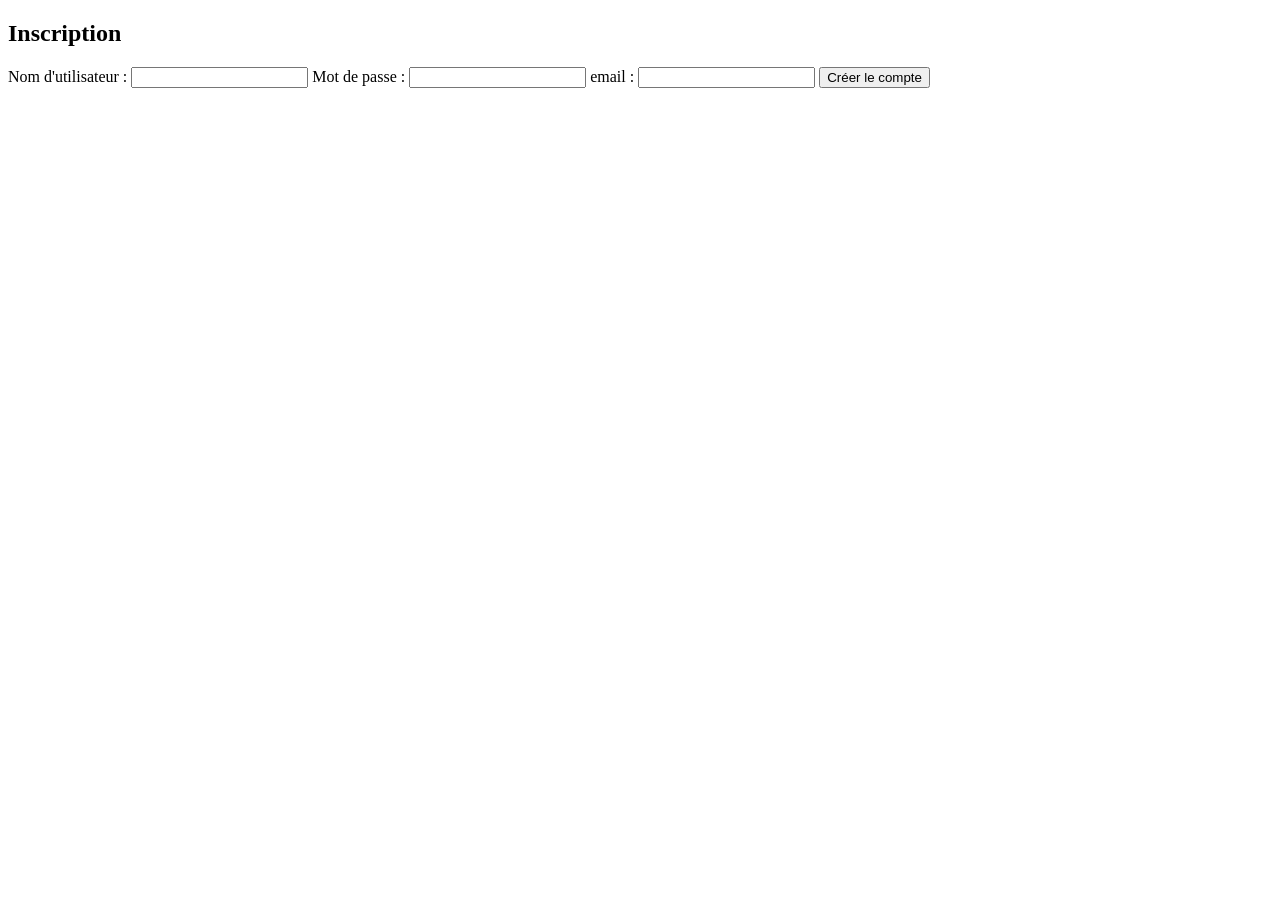
==== ServeurWeb/app/src/main/resources/templates/inscription.html @ 2b31949c "ajout des comptes et debut des test pour le backend" ====
<!DOCTYPE html>
<html xmlns:th="http://www.thymeleaf.org">
<head>
    <title>Créer un compte</title>
</head>
<body>
<h2>Inscription</h2>
<form th:action="@{/inscription}" method="post">
    <label>Nom d'utilisateur :</label>
    <input type="text" name="username" required />

    <label>Mot de passe :</label>
    <input type="password" name="password" required />

    <label>email :</label>
    <input type="text" name="email" required />

    <button type="submit">Créer le compte</button>
</form>
</body>
</html>
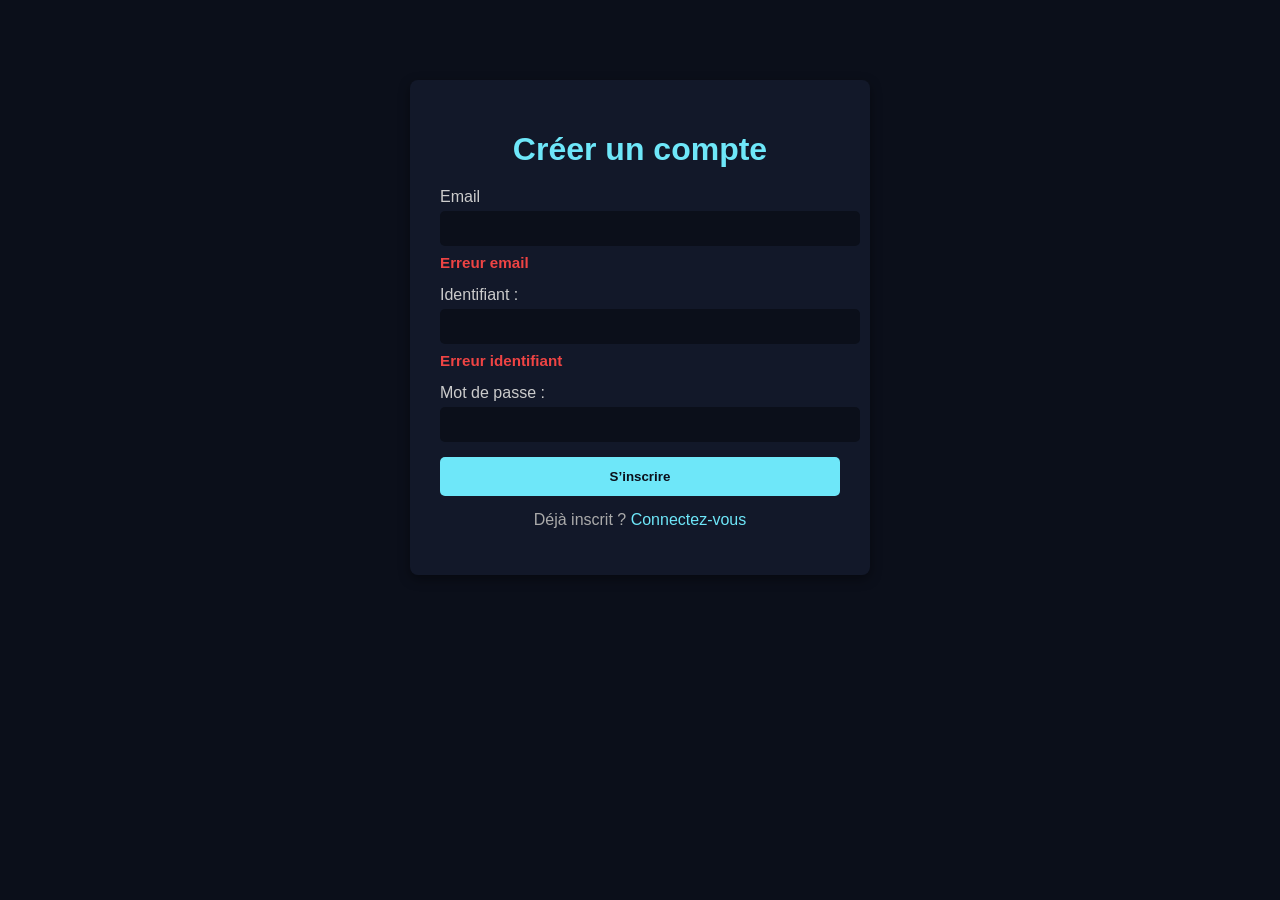
==== commit a84c08d1: "ajout de la page d'acceuil et profile, mise en propre des page de connexion et d'inscription" ====
--- a/ServeurWeb/app/src/main/resources/templates/inscription.html
+++ b/ServeurWeb/app/src/main/resources/templates/inscription.html
@@ -1,21 +1,39 @@
 <!DOCTYPE html>
-<html xmlns:th="http://www.thymeleaf.org">
+<html xmlns:th="http://www.thymeleaf.org" lang="fr">
 <head>
-    <title>Créer un compte</title>
+    <meta charset="UTF-8">
+    <title>Inscription</title>
+    <link th:href="@{/styles/style.css}"  href="../static/styles/style.css" rel="stylesheet">
+    <link th:href="@{/styles/login_insciption.css}"  href="../static/styles/login_insciption.css" rel="stylesheet">
 </head>
 <body>
-<h2>Inscription</h2>
-<form th:action="@{/inscription}" method="post">
-    <label>Nom d'utilisateur :</label>
-    <input type="text" name="username" required />
+    <div class="container">
+        <h1>Créer un compte</h1>
+        <form id="signupForm" th:action="@{/inscription}" th:object="${user}" method="post" novalidate>
 
-    <label>Mot de passe :</label>
-    <input type="password" name="password" required />
+            <div class="form-group">
+            <label for="email">Email</label>
+            <input type="email" id="email" name="email" th:field="*{email}" required />
+            <span class="error" id="emailError" th:if="${#fields.hasErrors('email')}" th:errors="*{email}">Erreur email</span>
+            </div>
 
-    <label>email :</label>
-    <input type="text" name="email" required />
 
-    <button type="submit">Créer le compte</button>
-</form>
+            <div class="form-group">
+            <label for="username">Identifiant :</label>
+            <input type="text" id="username" name="username"  th:field="*{identifiant}" required />
+            <span class="error" id="usernameError" th:if="${#fields.hasErrors('identifiant')}" th:errors="*{identifiant}">Erreur identifiant</span>
+            </div>
+
+            <div class="form-group">
+            <label for="password">Mot de passe :</label>
+            <input type="password" id="password" name="password" th:field="*{password}" required />
+            </div>
+
+            <button type="submit" class="btn">S’inscrire</button>
+        </form>
+        <p class="register-link">
+        Déjà inscrit ? <a th:href="@{/login}">Connectez-vous</a>
+        </p>
+    </div>
 </body>
 </html>
--- a/ServeurWeb/app/src/main/resources/static/styles/style.css
+++ b/ServeurWeb/app/src/main/resources/static/styles/style.css
@@ -0,0 +1,99 @@
+/* Style global */
+body {
+  font-family: Arial, sans-serif;
+  margin: 0;
+  background: #0b0f1a;
+  color: #f0f0f0;
+}
+
+/* Header */
+header {
+  background: #121829;
+  padding: 15px 30px;
+  display: flex;
+  justify-content: space-between;
+  align-items: center;
+}
+header .logo {
+  font-size: 20px;
+  font-weight: bold;
+  color: #6ee7f9;
+}
+header nav a {
+  color: #f0f0f0;
+  margin: 0 10px;
+  text-decoration: none;
+}
+
+/* Hero */
+.hero {
+  text-align: center;
+  padding: 60px 20px;
+  background: #1a2238;
+}
+.hero h1 {
+  margin-bottom: 15px;
+}
+.hero p {
+  margin-bottom: 20px;
+  color: #ccc;
+}
+.cta .btn {
+  margin: 5px;
+}
+
+/* Boutons */
+.btn {
+  display: inline-block;
+  padding: 10px 20px;
+  border-radius: 5px;
+  background: #6ee7f9;
+  color: #0b0f1a;
+  text-decoration: none;
+  font-weight: bold;
+}
+.btn-secondary {
+  background: #7c3aed;
+  color: #fff;
+}
+
+/* Sections */
+section {
+  padding: 40px 20px;
+}
+section h2 {
+  text-align: center;
+  margin-bottom: 30px;
+}
+
+/* Grille */
+.grid {
+  display: grid;
+  grid-template-columns: repeat(auto-fit, minmax(250px, 1fr));
+  gap: 20px;
+}
+
+/* Cartes */
+.card {
+  background: #121829;
+  padding: 20px;
+  border-radius: 8px;
+  text-align: center;
+}
+.card h3 {
+  margin-bottom: 10px;
+}
+
+
+/* Footer */
+footer {
+  background: #121829;
+  text-align: center;
+  padding: 20px;
+  color: #aaa;
+}
+footer a {
+  color: #6ee7f9;
+  text-decoration: none;
+  margin: 0 5px;
+}
--- a/ServeurWeb/app/src/main/resources/static/styles/login_insciption.css
+++ b/ServeurWeb/app/src/main/resources/static/styles/login_insciption.css
@@ -0,0 +1,77 @@
+/* Styles généraux déjà présents... */
+
+/* Page login */
+.container {
+  max-width: 400px;
+  margin: 80px auto;
+  background: #121829;
+  padding: 30px;
+  border-radius: 8px;
+  box-shadow: 0 4px 12px rgba(0,0,0,0.4);
+  text-align: center;
+}
+
+.container h1 {
+  margin-bottom: 20px;
+  color: #6ee7f9;
+}
+
+.form-group {
+  margin-bottom: 15px;
+  text-align: left;
+}
+
+.form-group label {
+  display: block;
+  margin-bottom: 5px;
+  color: #ccc;
+}
+
+.form-group input {
+  width: 100%;
+  padding: 10px;
+  border-radius: 5px;
+  border: none;
+  background: #0b0f1a;
+  color: #f0f0f0;
+}
+
+.btn {
+  width: 100%;
+  padding: 12px;
+  border-radius: 5px;
+  background: #6ee7f9;
+  color: #0b0f1a;
+  font-weight: bold;
+  border: none;
+  cursor: pointer;
+}
+
+.btn:hover {
+  background: #7c3aed;
+  color: #fff;
+}
+
+.register-link {
+  margin-top: 15px;
+  color: #aaa;
+}
+.register-link a {
+  color: #6ee7f9;
+  text-decoration: none;
+}
+
+/* Spans d’erreur */
+.error {
+  display: block;
+  margin-top: 8px;
+  color: #ef4444;
+  font-size: 0.95rem;
+  font-weight: 600;
+}
+.logout {
+  display: block;
+  margin-bottom: 15px;
+  color: #22c55e; /* vert pour succès */
+  font-weight: bold;
+}
